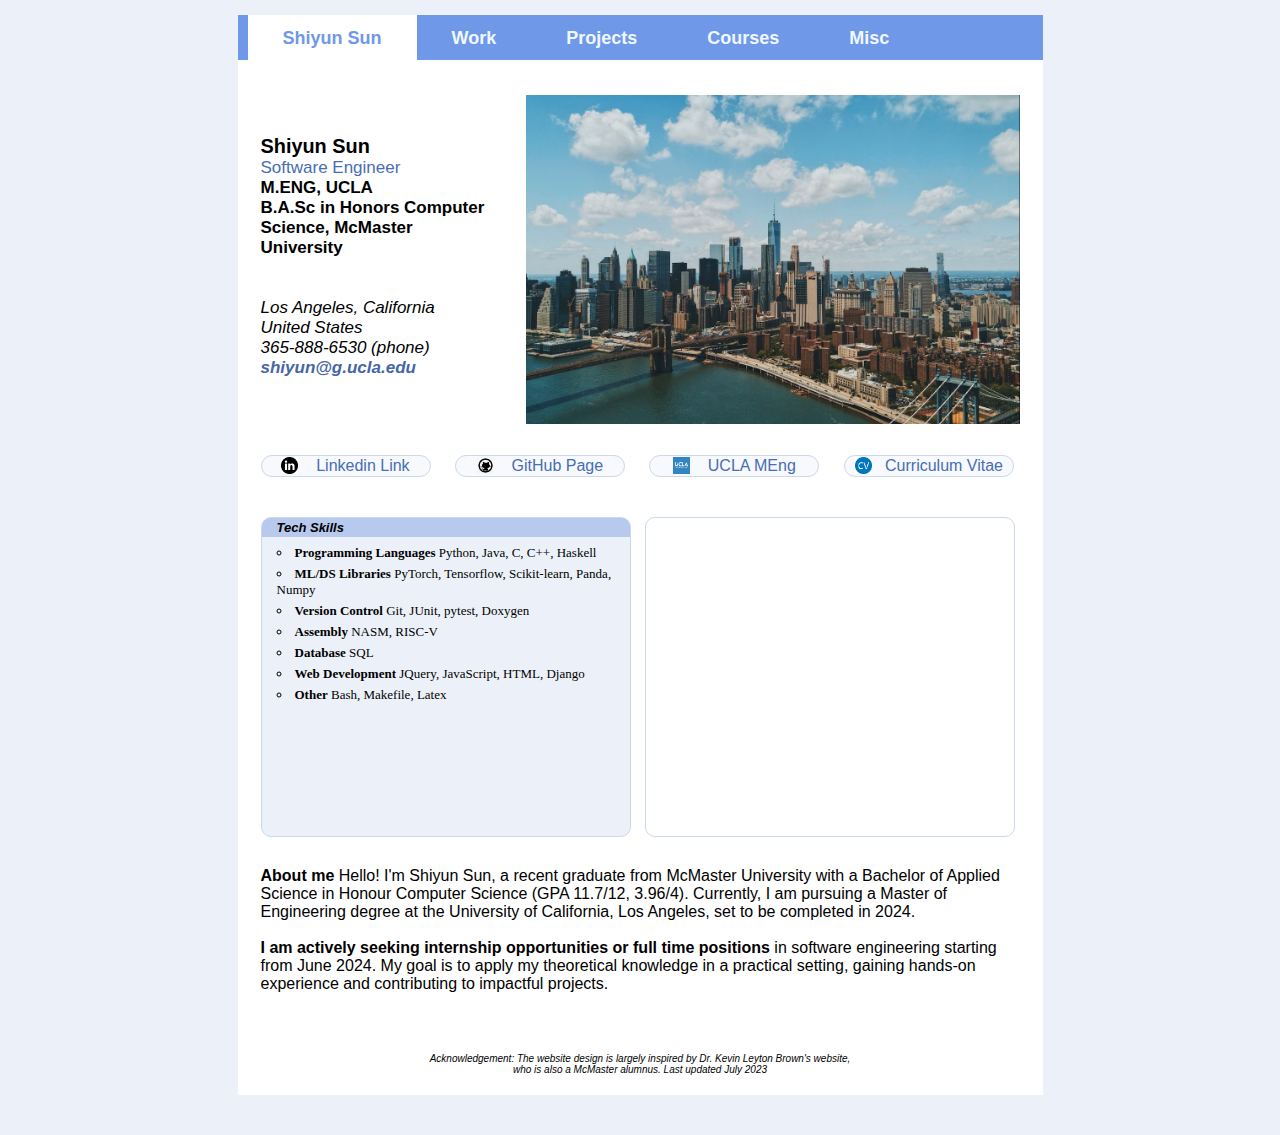
==== index.html @ d6182330 "Add files via upload" ====
<!DOCTYPE html>
<html lang="en">
<head>
    <meta charset="UTF-8">
    <meta name="viewport" content="width=device-width, initial-scale=1.0">
    <link rel="stylesheet" href="style.css">
    <title>Shiyun Sun</title>
</head>
<body>
    <div class="content">
        <header>
            <ul class="nav">
                <li id="selected"><a href="index.html">Shiyun Sun</a></li>
                <li class="notselected"><a href="work.html">Work</a></li>
                <li class="notselected"><a href="projects.html">Projects</a></li>
                <li class="notselected"><a href="courses.html">Courses</a></li>
                <li class="notselected"><a href="misc.html">Misc</a></li>
            </ul>
        </header>
        <div class="top">
            <img  id= "nyc" src="nyc.jpeg" style="float: right;">
            <br>
            <br>
            <h3>Shiyun Sun</h3>
            <p id="title">Software Engineer</p>
            <p><strong>M.ENG, UCLA</strong></p>
            <p><strong>B.A.Sc in Honors Computer Science, McMaster University</strong></p>
            <br>
            <br>
            <p class="addr">Los Angeles, California</p>
            <p class="addr">United States</p>
            <p class="addr">365-888-6530 (phone)</p>
            <a href="mailto:shiyun@g.ucla.edu" id="ema">shiyun@g.ucla.edu</a>
        </div>
        <div id="button-container">
            <a href="https://www.linkedin.com"> <img src="linkedin.png" class="icon">&nbsp;&nbsp;&nbsp; Linkedin Link</a>
            <a href="https://www.linkedin.com"> <img src="github.jpg" class="icon">&nbsp;&nbsp;&nbsp; GitHub Page</a>
            <a href="https://grad.ucla.edu/programs/school-of-engineering-and-applied-science/engineering-master-of-engineering/"> <img src="ucla.png" class="icon">&nbsp;&nbsp;&nbsp; UCLA MEng</a>
            <a href="cv.pdf"> <img src="cv.png" class="icon">&nbsp;&nbsp;&nbsp;Curriculum Vitae</a>	
        </div>
        <div id="skills"><p>Tech Skills</p>
        <ul>
            <li><strong>Programming Languages</strong> Python, Java, C, C++, Haskell</li>
            <li><strong>ML/DS Libraries</strong> PyTorch, Tensorflow, Scikit-learn, Panda, Numpy</li>
            <li><strong> Version Control</strong> Git, JUnit, pytest, Doxygen</li>
            <li><strong>Assembly</strong> NASM, RISC-V</li>
            <li><strong>Database</strong> SQL </li>
            <li><strong>Web Development</strong> JQuery, JavaScript, HTML, Django</li>
            <li><strong>Other</strong> Bash, Makefile, Latex</li>
        </ul> 
        </div>
        <iframe id="news" src="https://www.facebook.com/plugins/page.php?href=https%3A%2F%2Fwww.facebook.com%2FUCLA&tabs=timeline&width=370&height=320&small_header=true&adapt_container_width=true&hide_cover=true&show_facepile=true&appId" width="370" height="320" style="border:1.5px solid #CCD8EC;overflow:hidden" scrolling="no" frameborder="0" allowfullscreen="true" allow="autoplay; clipboard-write; encrypted-media; picture-in-picture; web-share"></iframe>
        <div class="aboutme">
            <p><strong>About me</strong> Hello! I'm Shiyun Sun, a recent graduate from McMaster University with a Bachelor of Applied Science in Honour Computer Science (GPA 11.7/12, 3.96/4). 
                Currently, I am pursuing a Master of Engineering degree at the University of California, Los Angeles, set to be completed in 2024.
                <br><br><strong>I am actively seeking internship opportunities or full time positions</strong> in software engineering starting from June 2024.
                My goal is to apply my theoretical knowledge in a practical setting, gaining hands-on experience and contributing to impactful projects.</p>
        </div>
        <p class="ack">Acknowledgement: The website design is largely inspired by Dr. Kevin Leyton Brown's website,<br> who is also a McMaster alumnus. Last updated July 2023</p>
    </div>
</body>
</html>
---- style.css ----
* {
    padding: 0;
    margin: 0;
    text-decoration: none;
    list-style: none;
    box-sizing: border-box;
    font-family: Roboto, "Trebuchet MS", Helvetica, Arial, sans-serif;
}

body {
    background-color: #ECF1F9;
}

.content {
    width: 805px;
    margin-left: auto;
    margin-right: auto;
    margin-top: 15px;
    margin-bottom: 40px;
    padding-bottom: 20px;
    background-color: white;
}

header {
    background-color: #6F98E8;
    height: 45px;
}

.nav {
    padding-left: 10px;
    height: 100%;
    width: 100%;
}

.nav li{ 
    padding-top: 13px;
    padding-left: 35px;
    padding-right: 35px;
    height: 100%;
    font-size: 18px;
    color: aliceblue;
    font-weight: bold;
    text-align: center;
    float: left;
}

.notselected:hover {
    background-color: #98b2E3;
}

.nav a {
    color: aliceblue;
}

#selected {
    background-color: white;
}

#selected a{
    color: #6F98E8;
}

.top{
    margin-left: 23px;
    margin-right: 23px;
    margin-top: 35px;
    height: 360px;
    font-size: 17px;
}

#title {
    color: #476DB6;
}

#nyc {
    width: 65%;
    height: auto;
    margin-left: 5%;
}

.icon{
    width: 17px;
    height: 17px;
    vertical-align: bottom;
    margin-bottom: 1px;
}
#button-container {
    padding-left: 13px;
}

#button-container a{
    padding-top: 1px;
    padding-bottom: 1px;
    background-color: #F7F9FC;
    display: inline-block;
    width: 170px;
    margin-left: 10px;
    margin-right: 10px;
    text-align: center;
    border-style: solid;
    border-width: 1.5px;
    border-radius: 25px;
    color: #476DB6;
    border-color: #CCD8EC;
}

#skills{
    vertical-align: top;
    display: inline-block;
    margin-top: 40px;
    margin-left: 23px;
    height: 320px;
    width: 370px;
    border-style: solid;
    border-radius: 10px;
    border-color: #CCD8EC;
    border-width: 1.5px;
    padding-left: 15px;
    padding-top:  2px;
    padding-right: 15px;
    background: linear-gradient(to bottom, #B7C9ED 0%, #B7C9ED 6%, #ECF1F9 6%, #ECF1F9 100%);
}

#news{
    vertical-align: top;
    display: inline-block;
    margin-left: 10px;
    margin-top: 40px;
    border-radius: 10px;
}

#skills p {
    font-style: italic;
    font-weight: bold;
    font-size: 13px;
    margin-bottom: 5px;
}
#skills ul{
    font-size: 13px;
}

#skills ul li strong{
    font-family: Georgia, 'Times New Roman', Times, serif;
}

#skills ul li{
    list-style-position: inside;
    list-style-type: circle;
    padding-top: 5px;
    font-family: Georgia, 'Times New Roman', Times, serif;
}

.aboutme p{
    font-size: 16px;
    margin-top: 30px;
    margin-left: 23px;
    margin-right: 23px;
    font-family:  'Segoe UI', Tahoma, Geneva, Verdana, sans-serif;
}

.aboutme p strong {
    font-family: 'Segoe UI', Tahoma, Geneva, Verdana, sans-serif;
}

#ema {
    font-style: italic;
    color: #4666A5;
    font-weight: bold;
    font-family: 'Segoe UI', Tahoma, Geneva, Verdana, sans-serif;
}

.addr {
    font-style: italic;
    font-family: 'Segoe UI', Tahoma, Geneva, Verdana, sans-serif;
}

.ack{
    font-style: italic;
    margin-left: 23px;
    margin-right: 23px;
    margin-top: 60px;
    font-size: 10px;
    text-align: center;
}

.worktitle {
    padding-left: 23px;
    padding-top: 10px;
}

#workintro {
    padding-left: 23px;
    padding-bottom: 10px;
    color: #D7DBE1;
}

.workcontent{
    padding-left: 23px;
    padding-right: 23px;
    padding-top: 10px;
    padding-bottom: 20px;
    font-family: 'Segoe UI', Tahoma, Geneva, Verdana, sans-serif;
}

.workcontent li{
    font-family: 'Segoe UI', Tahoma, Geneva, Verdana, sans-serif;
    list-style: circle;
    list-style-position: inside;
}

.workcontent a{
    color: #476DB6;
}

.worktitles{
    background-color: #B7C9ED;
    margin-right: 15px;
    margin-left: 15px;
    margin-top: 5px;
    padding-top: 5px;
    padding-left: 15px;
    padding-bottom: 5px;
}
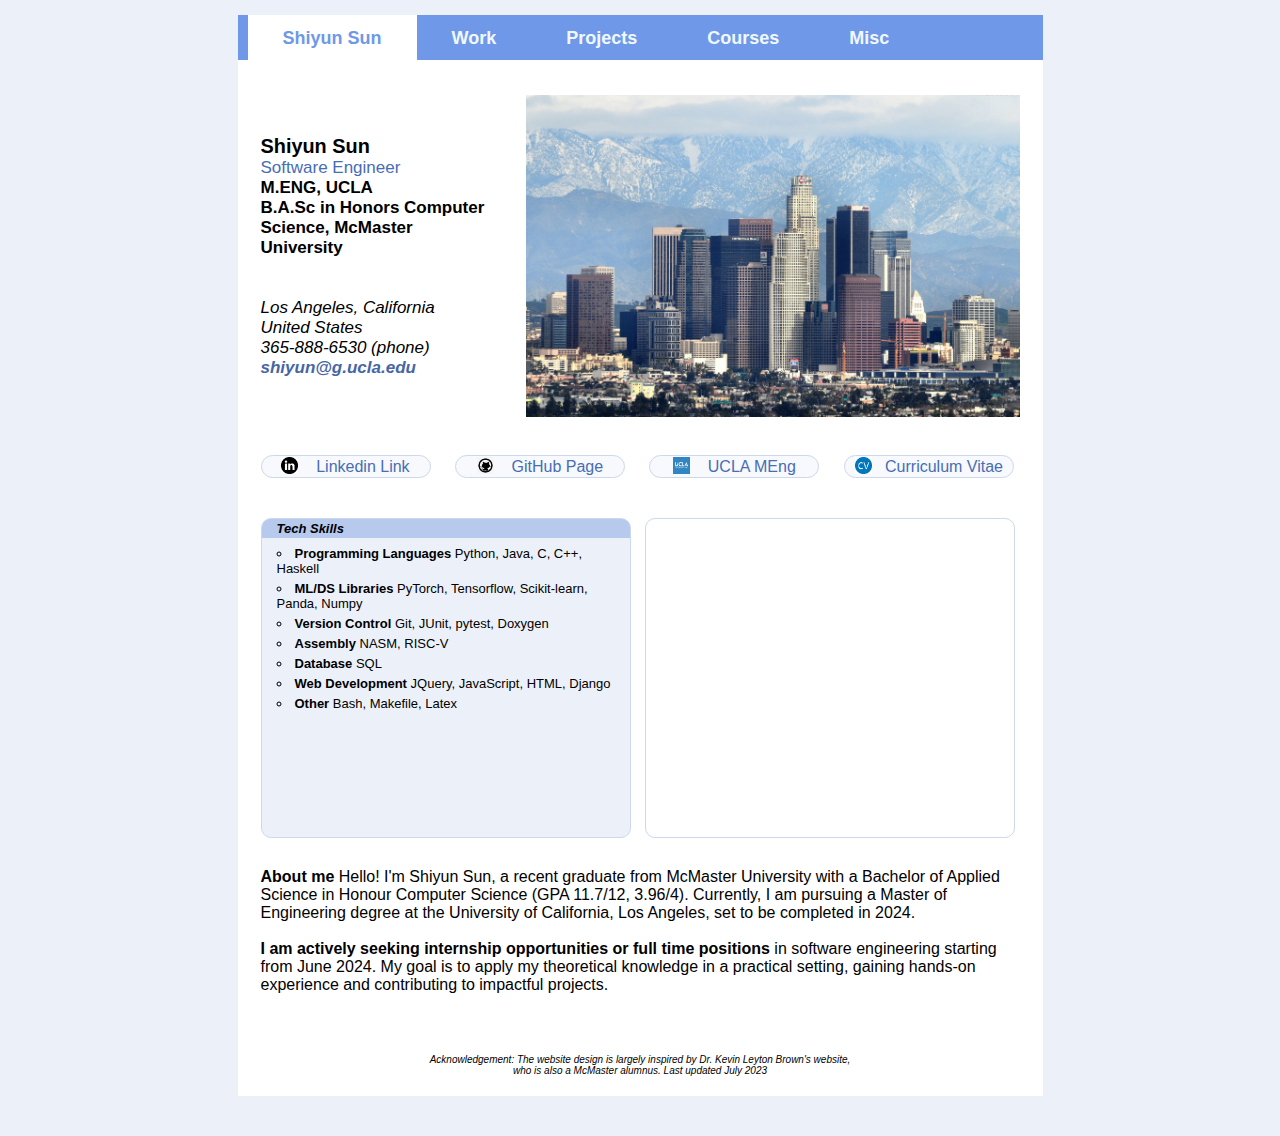
==== commit ddfec905: "update images" ====
--- a/index.html
+++ b/index.html
@@ -4,6 +4,8 @@
     <meta charset="UTF-8">
     <meta name="viewport" content="width=device-width, initial-scale=1.0">
     <link rel="stylesheet" href="style.css">
+    <script src="https://ajax.googleapis.com/ajax/libs/jquery/3.6.4/jquery.min.js"></script>
+    <script src="script.js"></script>
     <title>Shiyun Sun</title>
 </head>
 <body>
@@ -18,7 +20,7 @@
             </ul>
         </header>
         <div class="top">
-            <img  id= "nyc" src="nyc.jpeg" style="float: right;">
+            <img  id= "nyc" src="la.jpg" style="float: right;">
             <br>
             <br>
             <h3>Shiyun Sun</h3>
@@ -49,7 +51,11 @@
             <li><strong>Other</strong> Bash, Makefile, Latex</li>
         </ul> 
         </div>
-        <iframe id="news" src="https://www.facebook.com/plugins/page.php?href=https%3A%2F%2Fwww.facebook.com%2FUCLA&tabs=timeline&width=370&height=320&small_header=true&adapt_container_width=true&hide_cover=true&show_facepile=true&appId" width="370" height="320" style="border:1.5px solid #CCD8EC;overflow:hidden" scrolling="no" frameborder="0" allowfullscreen="true" allow="autoplay; clipboard-write; encrypted-media; picture-in-picture; web-share"></iframe>
+        <div id="newscontainer">
+        <div id="news">
+        <iframe src="https://newsroom.ucla.edu/stories?t=computer+science" height="2300%" width="370" scrolling="no" frameborder="0"></iframe>
+        </div>
+        </div>
         <div class="aboutme">
             <p><strong>About me</strong> Hello! I'm Shiyun Sun, a recent graduate from McMaster University with a Bachelor of Applied Science in Honour Computer Science (GPA 11.7/12, 3.96/4). 
                 Currently, I am pursuing a Master of Engineering degree at the University of California, Los Angeles, set to be completed in 2024.
--- a/style.css
+++ b/style.css
@@ -82,7 +82,7 @@
     width: 17px;
     height: 17px;
     vertical-align: bottom;
-    margin-bottom: 1px;
+    margin-bottom: 2px;
 }
 #button-container {
     padding-left: 13px;
@@ -102,6 +102,7 @@
     border-radius: 25px;
     color: #476DB6;
     border-color: #CCD8EC;
+    font-family: 'Segoe UI', Tahoma, Geneva, Verdana, sans-serif;
 }
 
 #skills{
@@ -121,12 +122,25 @@
     background: linear-gradient(to bottom, #B7C9ED 0%, #B7C9ED 6%, #ECF1F9 6%, #ECF1F9 100%);
 }
 
-#news{
+#newscontainer{
     vertical-align: top;
     display: inline-block;
     margin-left: 10px;
     margin-top: 40px;
+    height: 320px;
+    width: 370px;
     border-radius: 10px;
+    border-width:1.5px; 
+    border-style: solid;
+    border-color: #CCD8EC;
+    overflow: hidden;
+}
+
+#news{
+    height: 320px;
+    width: 370px;
+    overflow-y: scroll;
+    overflow-x: hidden;
 }
 
 #skills p {
@@ -140,14 +154,14 @@
 }
 
 #skills ul li strong{
-    font-family: Georgia, 'Times New Roman', Times, serif;
+    font-family: 'Segoe UI', Tahoma, Geneva, Verdana, sans-serif;
 }
 
 #skills ul li{
     list-style-position: inside;
     list-style-type: circle;
     padding-top: 5px;
-    font-family: Georgia, 'Times New Roman', Times, serif;
+    font-family: 'Segoe UI', Tahoma, Geneva, Verdana, sans-serif;
 }
 
 .aboutme p{
@@ -184,6 +198,7 @@
 }
 
 .worktitle {
+    font-size: 20px;
     padding-left: 23px;
     padding-top: 10px;
 }
@@ -209,7 +224,12 @@
 }
 
 .workcontent a{
+    font-family: 'Segoe UI', Tahoma, Geneva, Verdana, sans-serif;
     color: #476DB6;
+}
+
+.workcontent a:hover {
+    text-decoration: underline;
 }
 
 .worktitles{
@@ -217,7 +237,86 @@
     margin-right: 15px;
     margin-left: 15px;
     margin-top: 5px;
-    padding-top: 5px;
+    padding-top: 8px;
     padding-left: 15px;
-    padding-bottom: 5px;
+    padding-bottom: 8px;
+    font-size: 17px;
+}
+
+.coursetitles{
+    background-color: #B7C9ED;
+    margin-right: 15px;
+    margin-left: 15px;
+    margin-top: 5px;
+}
+.coursetitles p{
+    display: inline-block;
+    padding-top: 8px;
+    padding-left: 15px;
+    padding-bottom: 8px;
+    font-size: 17px;
+}
+
+.button {
+    background: none;
+    border: none;
+    float: right;
+    padding-right: 15px;
+    padding-left: 15px;
+    font-size: 30px;
+    font-weight: bold;
+    cursor: pointer;
+}
+
+.course{
+    padding-left: 23px;
+    padding-right: 23px;
+    padding-top: 10px;
+    padding-bottom: 20px;
+    font-family: 'Segoe UI', Tahoma, Geneva, Verdana, sans-serif;
+}
+
+.courselist li{
+    font-family: 'Segoe UI', Tahoma, Geneva, Verdana, sans-serif;
+    list-style: circle;
+    list-style-position: inside;
+}
+
+#course2, #course3{
+    display: none;
+}
+
+.course p {
+    margin-bottom: 5px;
+}
+.course p strong{
+    font-family: 'Segoe UI', Tahoma, Geneva, Verdana, sans-serif;
+}
+
+#misc {
+    padding-top: 8px;
+    padding-left: 23px;
+    padding-right: 23px;
+}
+
+#misc p{
+    font-family: 'Segoe UI', Tahoma, Geneva, Verdana, sans-serif;
+}
+
+#misc a {
+    font-family: 'Segoe UI', Tahoma, Geneva, Verdana, sans-serif;
+    color: #476DB6;
+}
+
+#misc a:hover {
+    text-decoration: underline;
+}
+
+#maclist {
+    margin-top: 0.15cm;
+}
+
+.video iframe{
+    padding-top: 20px;
+    margin-left: 50px;
 }